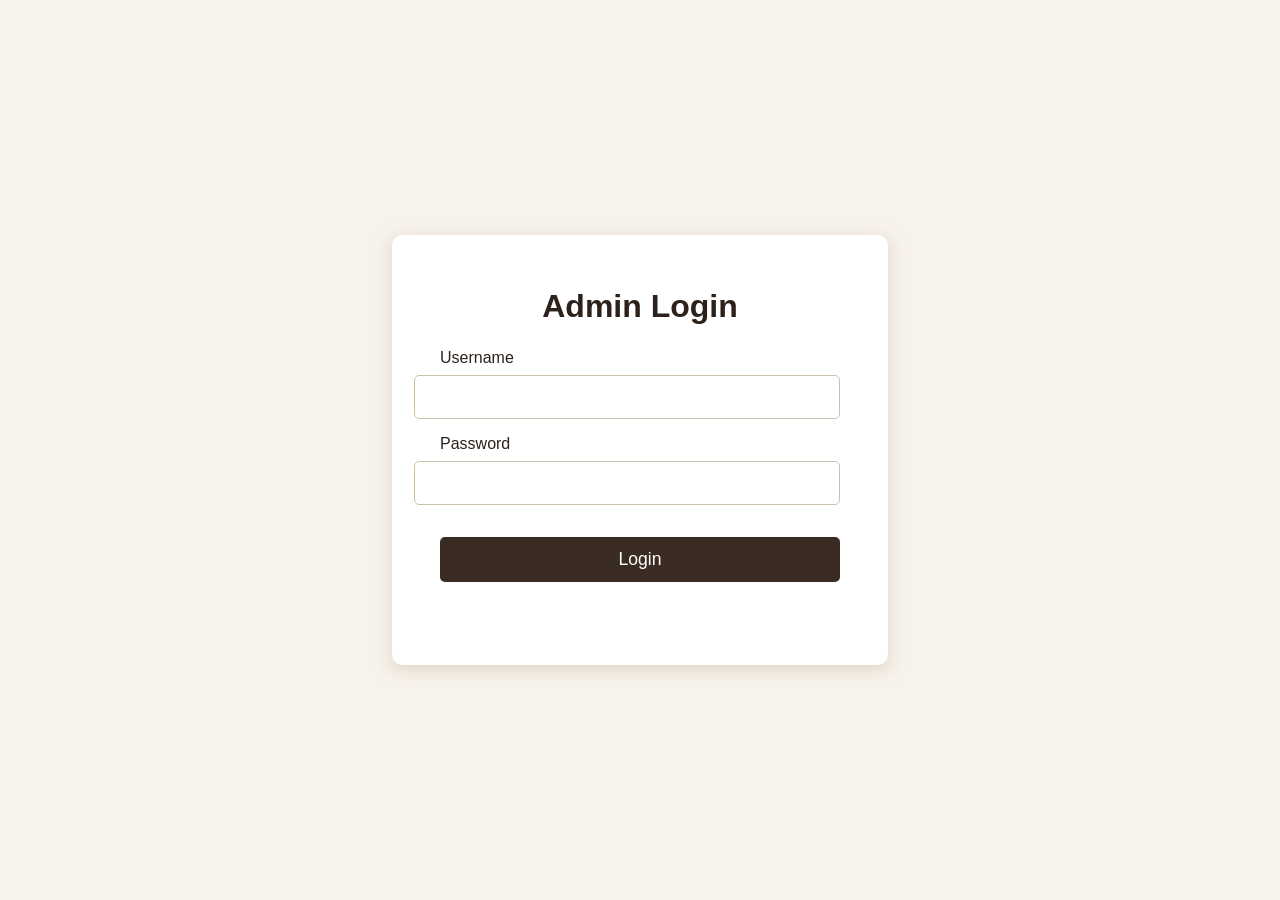
==== admin/index.html @ be9b1973 "Initial commit of Boutique Hala website" ====
<!DOCTYPE html>
<html lang="en" dir="ltr">
  <head>
    <meta charset="UTF-8" />
    <meta name="viewport" content="width=device-width, initial-scale=1.0" />
    <title>Admin Login | Boutique Hala</title>
    <link rel="stylesheet" href="../css/style.css" />
    <script defer src="../js/admin.js"></script>
  </head>
  <body class="admin-login-page">
    <div class="login-container">
      <h1>Admin Login</h1>
      <form id="login-form">
        <div class="form-group">
          <label for="username">Username</label>
          <input type="text" id="username" required />
        </div>
        <div class="form-group">
          <label for="password">Password</label>
          <input type="password" id="password" required />
        </div>
        <button type="submit">Login</button>
        <p id="login-error" class="error-message"></p>
      </form>
    </div>
  </body>
</html>
---- css/style.css ----
:root {
  --bg: #f7f2ea;
  --text: #2d221b;
  --accent: #3a2c23;
  --header-bg: #fff8f0;
}
body {
  background: var(--bg);
  color: var(--text);
  font-family: "Cairo", "Segoe UI", Arial, sans-serif;
  margin: 0;
  padding: 0;
  direction: rtl;
}
.main-header {
  display: flex;
  justify-content: space-between;
  align-items: center;
  background: var(--header-bg);
  padding: 1rem;
  border-bottom: 1px solid #e0d6c3;
}
.logo-container {
  flex: 1;
  display: flex;
  justify-content: flex-start;
}
.logo {
  height: 48px;
}
.header-actions {
  display: flex;
  align-items: center;
  gap: 1rem;
}
#lang-switch {
  background: var(--accent);
  color: #fff;
  border: none;
  border-radius: 4px;
  padding: 0.5rem 1rem;
  font-size: 1rem;
  cursor: pointer;
}
.snapcode-icon {
  height: 36px;
  width: 36px;
  border-radius: 8px;
  border: 1px solid #e0d6c3;
}
.hero {
  text-align: center;
  margin: 2rem 0 1rem 0;
}
#hero-title {
  font-size: 2.2rem;
  margin-bottom: 0.5rem;
  font-weight: bold;
}
#hero-tagline {
  font-size: 1.1rem;
  color: var(--accent);
}
.filters {
  display: flex;
  justify-content: center;
  align-items: center;
  gap: 0.5rem;
  margin-bottom: 1rem;
  flex-wrap: wrap;
}
.filters label {
  font-size: 1rem;
}
.filters select {
  font-size: 1rem;
  padding: 0.3rem 0.7rem;
  border-radius: 4px;
  border: 1px solid #cbbfae;
  background: #fff;
}
.gallery {
  display: grid;
  grid-template-columns: 1fr 1fr;
  gap: 1rem;
  padding: 0 1rem 2rem 1rem;
}
@media (min-width: 600px) {
  .gallery {
    grid-template-columns: repeat(3, 1fr);
  }
}
@media (min-width: 900px) {
  .gallery {
    grid-template-columns: repeat(4, 1fr);
  }
}
.card {
  background: #fff;
  border-radius: 10px;
  box-shadow: 0 2px 8px #e0d6c3aa;
  overflow: hidden;
  display: flex;
  flex-direction: column;
  cursor: pointer;
  transition: box-shadow 0.2s;
}
.card:hover {
  box-shadow: 0 4px 16px #cbbfae99;
}
.card-img {
  width: 100%;
  aspect-ratio: 1 / 1.2;
  object-fit: cover;
  background: #f3ede5;
}
.card-body {
  padding: 0.7rem 1rem 1rem 1rem;
  display: flex;
  flex-direction: column;
  gap: 0.3rem;
}
.card-title {
  font-size: 1.1rem;
  font-weight: bold;
}
.card-info {
  font-size: 0.95rem;
  color: var(--accent);
}
[dir="ltr"] {
  direction: ltr;
  text-align: left;
}
[dir="rtl"] {
  direction: rtl;
  text-align: right;
}

/* Item Detail Page */
.item-container {
  display: grid;
  grid-template-columns: 1fr;
  max-width: 1200px;
  margin: 1rem auto;
  padding: 1rem;
  gap: 2rem;
}
@media (min-width: 768px) {
  .item-container {
    grid-template-columns: 1fr 1fr;
  }
}

.item-gallery .main-image img {
  width: 100%;
  border-radius: 10px;
  box-shadow: 0 2px 8px #e0d6c3aa;
  margin-bottom: 1rem;
}
.item-gallery .thumbnails {
  display: flex;
  gap: 0.5rem;
  flex-wrap: wrap;
}
.item-gallery .thumbnails img {
  width: 80px;
  height: 80px;
  object-fit: cover;
  border-radius: 5px;
  cursor: pointer;
  border: 2px solid transparent;
  transition: border-color 0.2s;
}
.item-gallery .thumbnails img.active {
  border-color: var(--accent);
}

.item-details .item-title {
  font-size: 2rem;
  font-weight: bold;
  margin-bottom: 1rem;
}
.item-details .detail-line {
  font-size: 1.2rem;
  margin-bottom: 0.75rem;
}
.item-details .detail-line strong {
  color: var(--accent);
}
.item-video {
  margin-top: 1.5rem;
}
.item-video video {
  width: 100%;
  border-radius: 10px;
}
.snap-cta {
  margin-top: 2rem;
  text-align: center;
  font-size: 1.2rem;
  background: var(--header-bg);
  padding: 1rem;
  border-radius: 8px;
}
#back-link {
  font-size: 2rem;
  color: var(--text);
  text-decoration: none;
  font-weight: bold;
}
.loading {
  text-align: center;
  grid-column: 1 / -1;
  padding: 4rem;
}

/* Admin Login Page */
.admin-login-page {
  display: flex;
  justify-content: center;
  align-items: center;
  height: 100vh;
  background: var(--bg);
}
.login-container {
  background: #fff;
  padding: 2rem 3rem;
  border-radius: 10px;
  box-shadow: 0 4px 16px #cbbfae99;
  width: 100%;
  max-width: 400px;
  text-align: center;
}
.login-container h1 {
  margin-bottom: 1.5rem;
}
.form-group {
  text-align: left;
  margin-bottom: 1rem;
}
.form-group label {
  display: block;
  margin-bottom: 0.5rem;
}
.form-group input {
  width: 100%;
  padding: 0.75rem;
  font-size: 1rem;
  border: 1px solid #cbbfae;
  border-radius: 5px;
}
.login-container button {
  width: 100%;
  padding: 0.75rem;
  font-size: 1.1rem;
  background: var(--accent);
  color: #fff;
  border: none;
  border-radius: 5px;
  cursor: pointer;
  margin-top: 1rem;
}
.error-message {
  color: #d9534f;
  margin-top: 1rem;
  min-height: 1.2em;
}

/* Admin Dashboard */
.admin-header {
  display: flex;
  justify-content: space-between;
  align-items: center;
  background: var(--accent);
  color: #fff;
  padding: 1rem 2rem;
}
.admin-header h1 {
  margin: 0;
}
#logout-btn {
  background: #fff;
  color: var(--accent);
  border: none;
  padding: 0.5rem 1rem;
  border-radius: 5px;
  cursor: pointer;
}
.dashboard-container {
  display: grid;
  grid-template-columns: 1fr;
  gap: 2rem;
  padding: 2rem;
  max-width: 1400px;
  margin: 0 auto;
}
@media (min-width: 992px) {
  .dashboard-container {
    grid-template-columns: 400px 1fr;
  }
}
.add-item-form {
  background: #fff;
  padding: 1.5rem;
  border-radius: 8px;
  box-shadow: 0 2px 8px #e0d6c3aa;
}
.add-item-form h2 {
  margin-top: 0;
}
.admin-grid {
  display: grid;
  grid-template-columns: repeat(auto-fill, minmax(200px, 1fr));
  gap: 1.5rem;
}
.admin-item-card {
  background: #fff;
  border-radius: 8px;
  box-shadow: 0 2px 8px #e0d6c3aa;
  overflow: hidden;
  position: relative;
}
.admin-item-card img {
  width: 100%;
  height: 220px;
  object-fit: cover;
  display: block;
}
.admin-item-card .info {
  padding: 1rem;
}
.admin-item-card .title {
  font-weight: bold;
  margin-bottom: 0.5rem;
}
.delete-btn {
  position: absolute;
  top: 10px;
  right: 10px;
  background: #d9534f;
  color: white;
  border: none;
  border-radius: 50%;
  width: 30px;
  height: 30px;
  cursor: pointer;
  font-size: 1.2rem;
  line-height: 30px;
  text-align: center;
}
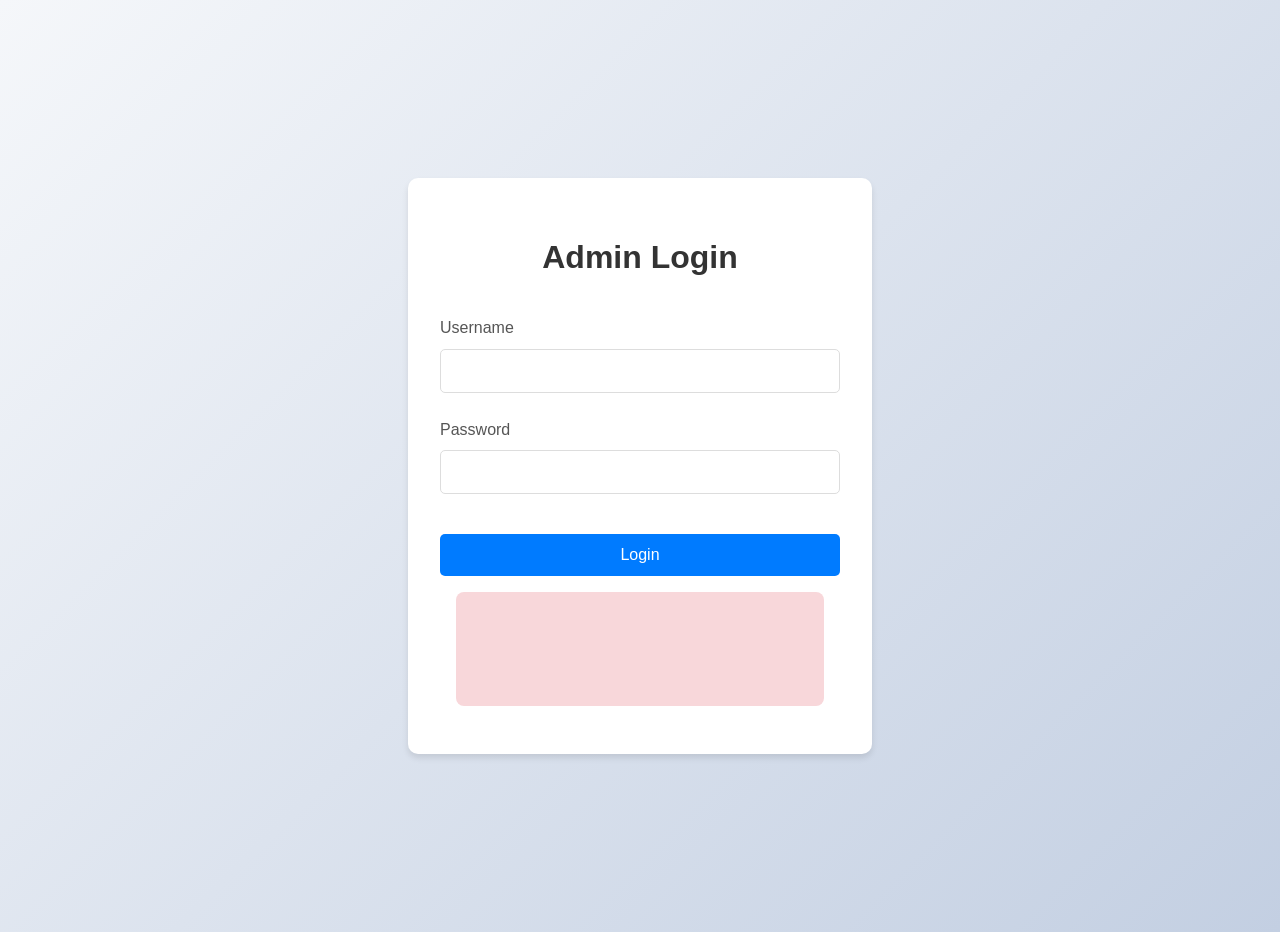
==== commit 90eb83df: "Add data management functionality and enhance admin dashboard UI - Integrated data-manager.js for ha" ====
--- a/admin/index.html
+++ b/admin/index.html
@@ -5,7 +5,81 @@
     <meta name="viewport" content="width=device-width, initial-scale=1.0" />
     <title>Admin Login | Boutique Hala</title>
     <link rel="stylesheet" href="../css/style.css" />
-    <script defer src="../js/admin.js"></script>
+    <style>
+      .admin-login-page {
+        background: linear-gradient(135deg, #f5f7fa 0%, #c3cfe2 100%);
+        min-height: 100vh;
+        display: flex;
+        align-items: center;
+        justify-content: center;
+        padding: 1rem;
+      }
+
+      .login-container {
+        background: white;
+        padding: 2rem;
+        border-radius: 10px;
+        box-shadow: 0 4px 6px rgba(0, 0, 0, 0.1);
+        width: 100%;
+        max-width: 400px;
+      }
+
+      .login-container h1 {
+        text-align: center;
+        margin-bottom: 2rem;
+        color: #333;
+      }
+
+      .form-group {
+        margin-bottom: 1.5rem;
+      }
+
+      .form-group label {
+        display: block;
+        margin-bottom: 0.5rem;
+        font-weight: 500;
+        color: #555;
+      }
+
+      .form-group input {
+        width: 100%;
+        padding: 0.75rem;
+        border: 1px solid #ddd;
+        border-radius: 5px;
+        font-size: 1rem;
+        box-sizing: border-box;
+      }
+
+      .form-group input:focus {
+        outline: none;
+        border-color: #007bff;
+        box-shadow: 0 0 0 2px rgba(0, 123, 255, 0.25);
+      }
+
+      button[type="submit"] {
+        width: 100%;
+        padding: 0.75rem;
+        background: #007bff;
+        color: white;
+        border: none;
+        border-radius: 5px;
+        font-size: 1rem;
+        font-weight: 500;
+        cursor: pointer;
+        transition: background-color 0.2s;
+      }
+
+      button[type="submit"]:hover {
+        background: #0056b3;
+      }
+
+      .error-message {
+        color: #dc3545;
+        text-align: center;
+        margin-top: 1rem;
+        font-size: 0.9rem;
+      }
+    </style>
   </head>
   <body class="admin-login-page">
     <div class="login-container">
@@ -23,5 +97,24 @@
         <p id="login-error" class="error-message"></p>
       </form>
     </div>
+    <script>
+      document.addEventListener("DOMContentLoaded", function () {
+        const form = document.getElementById("login-form");
+        const error = document.getElementById("login-error");
+
+        form.onsubmit = function (e) {
+          e.preventDefault();
+          const username = document.getElementById("username").value;
+          const password = document.getElementById("password").value;
+
+          if (username === "admin" && password === "hala123") {
+            localStorage.setItem("boutique_admin", "1");
+            window.location.href = "dashboard.html";
+          } else {
+            error.textContent = "Invalid username or password";
+          }
+        };
+      });
+    </script>
   </body>
 </html>
--- a/css/style.css
+++ b/css/style.css
@@ -3,6 +3,10 @@
   --text: #2d221b;
   --accent: #3a2c23;
   --header-bg: #fff8f0;
+  --card-bg: #ffffff;
+  --border-color: #e0d6c3;
+  --shadow: 0 2px 8px rgba(224, 214, 195, 0.3);
+  --shadow-hover: 0 4px 16px rgba(203, 191, 174, 0.4);
 }
 body {
   background: var(--bg);
@@ -11,6 +15,7 @@
   margin: 0;
   padding: 0;
   direction: rtl;
+  line-height: 1.6;
 }
 .main-header {
   display: flex;
@@ -18,7 +23,8 @@
   align-items: center;
   background: var(--header-bg);
   padding: 1rem;
-  border-bottom: 1px solid #e0d6c3;
+  border-bottom: 1px solid var(--border-color);
+  box-shadow: var(--shadow);
 }
 .logo-container {
   flex: 1;
@@ -27,6 +33,7 @@
 }
 .logo {
   height: 48px;
+  border-radius: 8px;
 }
 .header-actions {
   display: flex;
@@ -41,127 +48,280 @@
   padding: 0.5rem 1rem;
   font-size: 1rem;
   cursor: pointer;
+  transition: background-color 0.2s;
+}
+#lang-switch:hover {
+  background: #2a1f1a;
 }
 .snapcode-icon {
   height: 36px;
   width: 36px;
   border-radius: 8px;
-  border: 1px solid #e0d6c3;
+  border: 1px solid var(--border-color);
 }
 .hero {
   text-align: center;
   margin: 2rem 0 1rem 0;
+  padding: 0 1rem;
 }
 #hero-title {
   font-size: 2.2rem;
   margin-bottom: 0.5rem;
   font-weight: bold;
+  color: var(--accent);
 }
 #hero-tagline {
   font-size: 1.1rem;
   color: var(--accent);
+  opacity: 0.8;
 }
 .filters {
   display: flex;
   justify-content: center;
   align-items: center;
-  gap: 0.5rem;
-  margin-bottom: 1rem;
+  gap: 1rem;
+  margin: 1rem 0 2rem 0;
   flex-wrap: wrap;
+  padding: 0 1rem;
 }
 .filters label {
   font-size: 1rem;
+  font-weight: 500;
+  color: var(--accent);
 }
 .filters select {
   font-size: 1rem;
-  padding: 0.3rem 0.7rem;
-  border-radius: 4px;
-  border: 1px solid #cbbfae;
-  background: #fff;
-}
-.gallery {
+  padding: 0.5rem 0.8rem;
+  border-radius: 6px;
+  border: 1px solid var(--border-color);
+  background: var(--card-bg);
+  min-width: 120px;
+  cursor: pointer;
+}
+.filters select:focus {
+  outline: none;
+  border-color: var(--accent);
+  box-shadow: 0 0 0 2px rgba(58, 44, 35, 0.2);
+}
+/* Gallery Styles */
+#abaya-gallery {
   display: grid;
-  grid-template-columns: 1fr 1fr;
-  gap: 1rem;
+  grid-template-columns: repeat(auto-fill, minmax(280px, 1fr));
+  gap: 1.5rem;
   padding: 0 1rem 2rem 1rem;
-}
-@media (min-width: 600px) {
-  .gallery {
-    grid-template-columns: repeat(3, 1fr);
-  }
-}
-@media (min-width: 900px) {
-  .gallery {
-    grid-template-columns: repeat(4, 1fr);
-  }
+  max-width: 1400px;
+  margin: 0 auto;
 }
 .card {
-  background: #fff;
-  border-radius: 10px;
-  box-shadow: 0 2px 8px #e0d6c3aa;
+  background: var(--card-bg);
+  border-radius: 12px;
+  box-shadow: var(--shadow);
   overflow: hidden;
   display: flex;
   flex-direction: column;
-  cursor: pointer;
-  transition: box-shadow 0.2s;
+  transition: all 0.3s ease;
+  border: 1px solid var(--border-color);
 }
 .card:hover {
-  box-shadow: 0 4px 16px #cbbfae99;
-}
-.card-img {
-  width: 100%;
-  aspect-ratio: 1 / 1.2;
+  box-shadow: var(--shadow-hover);
+  transform: translateY(-4px);
+}
+.card-image {
+  width: 100%;
+  height: 250px;
+  overflow: hidden;
+  background: #f8f9fa;
+  position: relative;
+}
+.card-image img {
+  width: 100%;
+  height: 100%;
   object-fit: cover;
-  background: #f3ede5;
-}
-.card-body {
-  padding: 0.7rem 1rem 1rem 1rem;
+  transition: transform 0.3s ease;
+}
+.card:hover .card-image img {
+  transform: scale(1.05);
+}
+.no-image {
+  display: flex;
+  align-items: center;
+  justify-content: center;
+  height: 100%;
+  color: #6c757d;
+  font-style: italic;
+}
+.card-content {
+  padding: 1.5rem;
   display: flex;
   flex-direction: column;
-  gap: 0.3rem;
-}
-.card-title {
+  gap: 0.8rem;
+  flex: 1;
+}
+.card-content h3 {
+  font-size: 1.2rem;
+  font-weight: 600;
+  margin: 0;
+  color: var(--accent);
+  line-height: 1.3;
+}
+.card-content .description {
+  font-size: 0.95rem;
+  color: #666;
+  line-height: 1.5;
+  margin: 0;
+}
+.card-content .price {
   font-size: 1.1rem;
-  font-weight: bold;
-}
-.card-info {
-  font-size: 0.95rem;
+  font-weight: 600;
+  color: #28a745;
+  margin: 0;
+}
+.card-content .sizes,
+.card-content .colors {
+  font-size: 0.9rem;
+  color: #555;
+  margin: 0;
+}
+.card-content .sizes strong,
+.card-content .colors strong {
   color: var(--accent);
 }
-[dir="ltr"] {
-  direction: ltr;
-  text-align: left;
-}
-[dir="rtl"] {
-  direction: rtl;
-  text-align: right;
-}
-
+.view-details-btn {
+  background: var(--accent);
+  color: white;
+  text-decoration: none;
+  padding: 0.75rem 1.5rem;
+  border-radius: 6px;
+  text-align: center;
+  font-weight: 500;
+  transition: background-color 0.2s;
+  margin-top: auto;
+}
+.view-details-btn:hover {
+  background: #2a1f1a;
+  color: white;
+  text-decoration: none;
+}
+.no-items {
+  text-align: center;
+  padding: 3rem;
+  color: #666;
+  font-size: 1.1rem;
+  grid-column: 1 / -1;
+}
 /* Item Detail Page */
 .item-container {
+  max-width: 1200px;
+  margin: 0 auto;
+  padding: 1rem;
+}
+.item-detail {
   display: grid;
   grid-template-columns: 1fr;
-  max-width: 1200px;
-  margin: 1rem auto;
-  padding: 1rem;
   gap: 2rem;
+  background: var(--card-bg);
+  border-radius: 12px;
+  box-shadow: var(--shadow);
+  overflow: hidden;
 }
 @media (min-width: 768px) {
-  .item-container {
+  .item-detail {
     grid-template-columns: 1fr 1fr;
   }
 }
-
-.item-gallery .main-image img {
-  width: 100%;
-  border-radius: 10px;
-  box-shadow: 0 2px 8px #e0d6c3aa;
-  margin-bottom: 1rem;
-}
-.item-gallery .thumbnails {
-  display: flex;
-  gap: 0.5rem;
+.item-media {
+  padding: 1.5rem;
+}
+.item-images {
+  display: grid;
+  gap: 1rem;
+  margin-bottom: 1.5rem;
+}
+.image-container {
+  border-radius: 8px;
+  overflow: hidden;
+  box-shadow: var(--shadow);
+}
+.image-container img {
+  width: 100%;
+  height: auto;
+  cursor: pointer;
+  transition: transform 0.3s ease;
+}
+.image-container img:hover {
+  transform: scale(1.02);
+}
+.image-container img.expanded {
+  position: fixed;
+  top: 50%;
+  left: 50%;
+  transform: translate(-50%, -50%);
+  max-width: 90vw;
+  max-height: 90vh;
+  z-index: 1000;
+  cursor: zoom-out;
+}
+.item-videos {
+  display: grid;
+  gap: 1rem;
+}
+.video-container {
+  border-radius: 8px;
+  overflow: hidden;
+  box-shadow: var(--shadow);
+}
+.video-container video {
+  width: 100%;
+  height: auto;
+}
+.item-info {
+  padding: 1.5rem;
+  display: flex;
+  flex-direction: column;
+  gap: 1rem;
+}
+.item-title {
+  font-size: 2rem;
+  font-weight: bold;
+  color: var(--accent);
+  margin: 0;
+  line-height: 1.2;
+}
+.item-description {
+  font-size: 1.1rem;
+  color: #666;
+  line-height: 1.6;
+  margin: 0;
+}
+.item-meta {
+  display: flex;
+  flex-direction: column;
+  gap: 0.8rem;
+}
+.item-meta p {
+  margin: 0;
+  font-size: 1rem;
+}
+.item-meta strong {
+  color: var(--accent);
+  font-weight: 600;
+}
+.item-actions {
+  display: flex;
+  gap: 1rem;
+  margin-top: 1rem;
   flex-wrap: wrap;
+}
+.back-btn,
+.contact-btn {
+  padding: 0.75rem 1.5rem;
+  border-radius: 6px;
+  text-decoration: none;
+  font-weight: 500;
+  transition: all 0.2s;
+  text-align: center;
+  flex: 1;
+  min-width: 120px;
 }
 .item-gallery .thumbnails img {
   width: 80px;
@@ -349,3 +509,461 @@
   line-height: 30px;
   text-align: center;
 }
+
+/* Publish Modal */
+.publish-btn {
+  background: #28a745;
+  color: #fff;
+  border: none;
+  padding: 0.5rem 1rem;
+  border-radius: 5px;
+  cursor: pointer;
+  margin-right: 1rem;
+}
+.modal-overlay {
+  position: fixed;
+  top: 0;
+  left: 0;
+  width: 100%;
+  height: 100%;
+  background: rgba(0, 0, 0, 0.6);
+  display: flex;
+  justify-content: center;
+  align-items: center;
+  z-index: 1000;
+}
+.modal-content {
+  background: #fff;
+  padding: 2rem;
+  border-radius: 8px;
+  width: 90%;
+  max-width: 600px;
+  position: relative;
+  text-align: center;
+}
+.close-btn {
+  position: absolute;
+  top: 10px;
+  right: 15px;
+  background: transparent;
+  border: none;
+  font-size: 2rem;
+  cursor: pointer;
+}
+.modal-content textarea {
+  width: 100%;
+  min-height: 250px;
+  margin: 1rem 0;
+  padding: 0.5rem;
+  border: 1px solid #ccc;
+  border-radius: 5px;
+  font-family: monospace;
+}
+.modal-content button {
+  background: var(--accent);
+  color: #fff;
+  border: none;
+  padding: 0.75rem 1.5rem;
+  border-radius: 5px;
+  cursor: pointer;
+}
+.modal-content p code {
+  background: #eee;
+  padding: 2px 5px;
+  border-radius: 3px;
+}
+
+/* Error and Loading States */
+.error-message {
+  text-align: center;
+  padding: 3rem;
+  color: #dc3545;
+  background: #f8d7da;
+  border-radius: 8px;
+  margin: 1rem;
+}
+
+.error-message h2 {
+  margin: 0 0 1rem 0;
+  color: #721c24;
+}
+
+.loading {
+  text-align: center;
+  padding: 3rem;
+  color: #666;
+}
+
+.no-media {
+  text-align: center;
+  padding: 3rem;
+  color: #666;
+  font-style: italic;
+  background: #f8f9fa;
+  border-radius: 8px;
+}
+
+/* Back Link */
+#back-link {
+  font-size: 1.5rem;
+  color: var(--accent);
+  text-decoration: none;
+  font-weight: bold;
+}
+
+#back-link:hover {
+  color: #2a1f1a;
+}
+
+/* RTL/LTR Support */
+[dir="ltr"] {
+  direction: ltr;
+  text-align: left;
+}
+
+[dir="rtl"] {
+  direction: rtl;
+  text-align: right;
+}
+
+/* Responsive Design */
+@media (max-width: 768px) {
+  .hero {
+    margin: 1rem 0;
+  }
+
+  #hero-title {
+    font-size: 1.8rem;
+  }
+
+  .filters {
+    gap: 0.5rem;
+  }
+
+  .filters select {
+    min-width: 100px;
+    font-size: 0.9rem;
+  }
+
+  #abaya-gallery {
+    grid-template-columns: repeat(auto-fill, minmax(250px, 1fr));
+    gap: 1rem;
+    padding: 0 0.5rem 1rem 0.5rem;
+  }
+
+  .card-content {
+    padding: 1rem;
+  }
+
+  .item-detail {
+    margin: 0.5rem;
+  }
+
+  .item-media,
+  .item-info {
+    padding: 1rem;
+  }
+
+  .item-title {
+    font-size: 1.5rem;
+  }
+
+  .item-actions {
+    flex-direction: column;
+  }
+
+  .back-btn,
+  .contact-btn {
+    flex: none;
+  }
+}
+
+@media (max-width: 480px) {
+  #abaya-gallery {
+    grid-template-columns: 1fr;
+  }
+
+  .main-header {
+    padding: 0.5rem;
+  }
+
+  .logo {
+    height: 40px;
+  }
+
+  .header-actions {
+    gap: 0.5rem;
+  }
+
+  #lang-switch {
+    padding: 0.4rem 0.8rem;
+    font-size: 0.9rem;
+  }
+
+  .snapcode-icon {
+    height: 32px;
+    width: 32px;
+  }
+}
+
+/* Admin Styles */
+.admin-login-page {
+  background: linear-gradient(135deg, #f5f7fa 0%, #c3cfe2 100%);
+  min-height: 100vh;
+  display: flex;
+  align-items: center;
+  justify-content: center;
+  padding: 1rem;
+}
+
+.login-container {
+  background: white;
+  padding: 2rem;
+  border-radius: 10px;
+  box-shadow: 0 4px 6px rgba(0, 0, 0, 0.1);
+  width: 100%;
+  max-width: 400px;
+}
+
+.login-container h1 {
+  text-align: center;
+  margin-bottom: 2rem;
+  color: #333;
+}
+
+.form-group {
+  margin-bottom: 1.5rem;
+}
+
+.form-group label {
+  display: block;
+  margin-bottom: 0.5rem;
+  font-weight: 500;
+  color: #555;
+}
+
+.form-group input {
+  width: 100%;
+  padding: 0.75rem;
+  border: 1px solid #ddd;
+  border-radius: 5px;
+  font-size: 1rem;
+  box-sizing: border-box;
+}
+
+.form-group input:focus {
+  outline: none;
+  border-color: #007bff;
+  box-shadow: 0 0 0 2px rgba(0, 123, 255, 0.25);
+}
+
+button[type="submit"] {
+  width: 100%;
+  padding: 0.75rem;
+  background: #007bff;
+  color: white;
+  border: none;
+  border-radius: 5px;
+  font-size: 1rem;
+  font-weight: 500;
+  cursor: pointer;
+  transition: background-color 0.2s;
+}
+
+button[type="submit"]:hover {
+  background: #0056b3;
+}
+
+.error-message {
+  color: #dc3545;
+  text-align: center;
+  margin-top: 1rem;
+  font-size: 0.9rem;
+}
+
+.admin-header {
+  background: #343a40;
+  color: white;
+  padding: 1rem 2rem;
+  display: flex;
+  justify-content: space-between;
+  align-items: center;
+}
+
+.admin-header h1 {
+  margin: 0;
+  font-size: 1.5rem;
+}
+
+#logout-btn {
+  background: #dc3545;
+  color: white;
+  border: none;
+  padding: 0.5rem 1rem;
+  border-radius: 5px;
+  cursor: pointer;
+  font-size: 0.9rem;
+}
+
+#logout-btn:hover {
+  background: #c82333;
+}
+
+.dashboard-container {
+  max-width: 1200px;
+  margin: 0 auto;
+  padding: 2rem;
+}
+
+@media (min-width: 992px) {
+  .dashboard-container {
+    padding: 2rem 4rem;
+  }
+}
+
+.add-item-form {
+  background: #fff;
+  border-radius: 10px;
+  box-shadow: 0 2px 8px #e0d6c3aa;
+  padding: 2rem 1.5rem 1.5rem 1.5rem;
+  max-width: 500px;
+  margin: 2rem auto 2.5rem auto;
+  display: flex;
+  flex-direction: column;
+  gap: 1.1rem;
+}
+
+.add-item-form h2 {
+  margin: 0 0 1rem 0;
+  text-align: center;
+}
+
+.admin-grid {
+  display: grid;
+  grid-template-columns: repeat(auto-fill, minmax(300px, 1fr));
+  gap: 1.5rem;
+  margin-top: 2rem;
+}
+
+.admin-item-card {
+  background: white;
+  border-radius: 10px;
+  box-shadow: 0 2px 8px rgba(0, 0, 0, 0.1);
+  padding: 1.5rem;
+  border: 1px solid #e9ecef;
+}
+
+.admin-item-card img {
+  max-width: 100px;
+  height: auto;
+  border-radius: 5px;
+  margin: 0.5rem 0.5rem 0.5rem 0;
+}
+
+.admin-item-card .info {
+  margin-bottom: 1rem;
+}
+
+.admin-item-card .title {
+  font-weight: bold;
+  font-size: 1.1rem;
+  margin-bottom: 0.5rem;
+}
+
+.delete-btn {
+  background: #dc3545;
+  color: white;
+  border: none;
+  padding: 0.5rem 1rem;
+  border-radius: 5px;
+  cursor: pointer;
+  margin-right: 0.5rem;
+  font-size: 0.9rem;
+}
+
+.delete-btn:hover {
+  background: #c82333;
+}
+
+.publish-btn {
+  background: #28a745;
+  color: white;
+  border: none;
+  padding: 0.5rem 1rem;
+  border-radius: 5px;
+  cursor: pointer;
+  font-size: 0.9rem;
+}
+
+.publish-btn:hover {
+  background: #218838;
+}
+
+.modal-overlay {
+  position: fixed;
+  top: 0;
+  left: 0;
+  right: 0;
+  bottom: 0;
+  background: rgba(0, 0, 0, 0.5);
+  display: flex;
+  align-items: center;
+  justify-content: center;
+  z-index: 1000;
+}
+
+.modal-content {
+  background: white;
+  padding: 2rem;
+  border-radius: 10px;
+  max-width: 500px;
+  width: 90%;
+  max-height: 80vh;
+  overflow-y: auto;
+}
+
+.close-btn {
+  background: #6c757d;
+  color: white;
+  border: none;
+  padding: 0.5rem 1rem;
+  border-radius: 5px;
+  cursor: pointer;
+  margin-top: 1rem;
+}
+
+.close-btn:hover {
+  background: #5a6268;
+}
+
+.modal-content textarea {
+  width: 100%;
+  min-height: 200px;
+  padding: 0.5rem;
+  border: 1px solid #ddd;
+  border-radius: 5px;
+  font-family: monospace;
+  font-size: 0.9rem;
+  margin-bottom: 1rem;
+}
+
+.modal-content button {
+  background: #007bff;
+  color: white;
+  border: none;
+  padding: 0.5rem 1rem;
+  border-radius: 5px;
+  cursor: pointer;
+  margin-right: 0.5rem;
+}
+
+.modal-content button:hover {
+  background: #0056b3;
+}
+
+.modal-content p code {
+  background: #f8f9fa;
+  padding: 0.2rem 0.4rem;
+  border-radius: 3px;
+  font-family: monospace;
+}
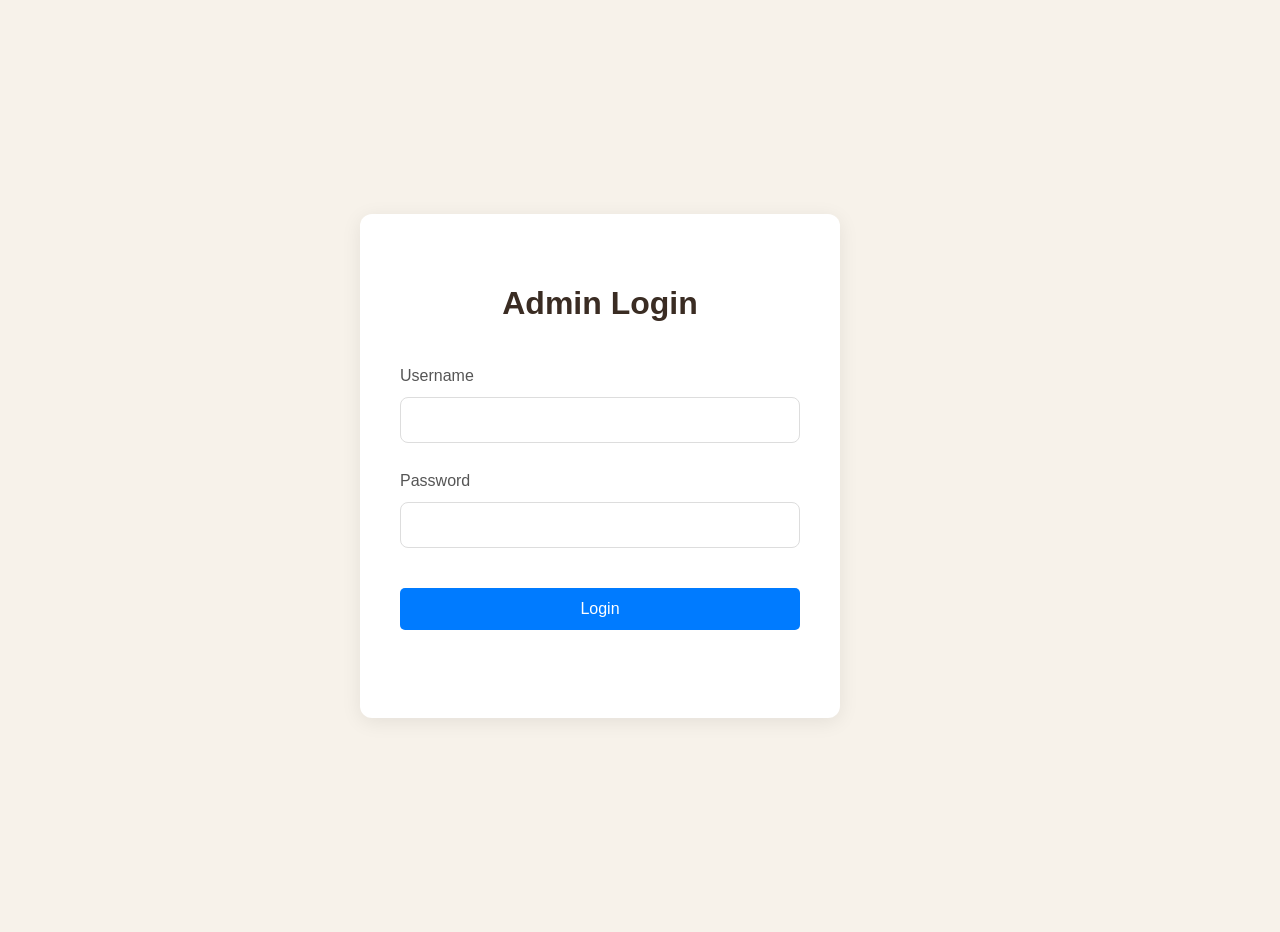
==== commit 6a7e650e: "Refactor HTML structure and enhance item detail page - Removed language switch and unnecessary eleme" ====
--- a/admin/index.html
+++ b/admin/index.html
@@ -7,100 +7,107 @@
     <link rel="stylesheet" href="../css/style.css" />
     <style>
       .admin-login-page {
-        background: linear-gradient(135deg, #f5f7fa 0%, #c3cfe2 100%);
-        min-height: 100vh;
+        background: #f7f2ea;
         display: flex;
+        justify-content: center;
         align-items: center;
-        justify-content: center;
-        padding: 1rem;
+        height: 100vh;
+        font-family: "Cairo", sans-serif;
       }
-
-      .login-container {
-        background: white;
-        padding: 2rem;
-        border-radius: 10px;
-        box-shadow: 0 4px 6px rgba(0, 0, 0, 0.1);
+      .login-wrapper {
         width: 100%;
         max-width: 400px;
+        padding: 2rem;
       }
-
+      .login-container {
+        background: #fff;
+        padding: 2.5rem;
+        border-radius: 12px;
+        box-shadow: 0 4px 20px rgba(0, 0, 0, 0.08);
+        text-align: center;
+      }
       .login-container h1 {
-        text-align: center;
+        color: #3a2c23;
+        font-weight: 700;
+        font-size: 2rem;
         margin-bottom: 2rem;
-        color: #333;
       }
-
       .form-group {
         margin-bottom: 1.5rem;
+        text-align: left;
       }
-
       .form-group label {
         display: block;
         margin-bottom: 0.5rem;
         font-weight: 500;
         color: #555;
       }
-
       .form-group input {
         width: 100%;
-        padding: 0.75rem;
+        padding: 0.8rem 1rem;
         border: 1px solid #ddd;
-        border-radius: 5px;
+        border-radius: 8px;
         font-size: 1rem;
         box-sizing: border-box;
+        transition: all 0.2s;
       }
-
       .form-group input:focus {
         outline: none;
-        border-color: #007bff;
-        box-shadow: 0 0 0 2px rgba(0, 123, 255, 0.25);
+        border-color: #3a2c23;
+        box-shadow: 0 0 0 3px rgba(58, 44, 35, 0.1);
       }
-
-      button[type="submit"] {
+      .login-btn {
         width: 100%;
-        padding: 0.75rem;
-        background: #007bff;
+        padding: 0.9rem;
+        background: #3a2c23;
         color: white;
         border: none;
-        border-radius: 5px;
-        font-size: 1rem;
-        font-weight: 500;
+        border-radius: 8px;
+        font-size: 1.1rem;
+        font-weight: 600;
         cursor: pointer;
         transition: background-color 0.2s;
       }
-
-      button[type="submit"]:hover {
-        background: #0056b3;
+      .login-btn:hover {
+        background: #2a1f1a;
       }
-
-      .error-message {
+      #login-error {
         color: #dc3545;
-        text-align: center;
         margin-top: 1rem;
         font-size: 0.9rem;
+        min-height: 1.2em; /* Prevents layout shift */
+        visibility: hidden;
+        opacity: 0;
+        transition: all 0.2s;
+      }
+      #login-error.visible {
+        visibility: visible;
+        opacity: 1;
       }
     </style>
   </head>
   <body class="admin-login-page">
-    <div class="login-container">
-      <h1>Admin Login</h1>
-      <form id="login-form">
-        <div class="form-group">
-          <label for="username">Username</label>
-          <input type="text" id="username" required />
-        </div>
-        <div class="form-group">
-          <label for="password">Password</label>
-          <input type="password" id="password" required />
-        </div>
-        <button type="submit">Login</button>
-        <p id="login-error" class="error-message"></p>
-      </form>
+    <div class="login-wrapper">
+      <div class="login-container">
+        <h1>Admin Login</h1>
+        <form id="login-form">
+          <div class="form-group">
+            <label for="username">Username</label>
+            <input type="text" id="username" required />
+          </div>
+          <div class="form-group">
+            <label for="password">Password</label>
+            <input type="password" id="password" required />
+          </div>
+          <button type="submit" class="login-btn">Login</button>
+          <p id="login-error"></p>
+        </form>
+      </div>
     </div>
     <script>
       document.addEventListener("DOMContentLoaded", function () {
         const form = document.getElementById("login-form");
-        const error = document.getElementById("login-error");
+        const errorEl = document.getElementById("login-error");
 
         form.onsubmit = function (e) {
           e.preventDefault();
@@ -108,10 +115,11 @@
           const password = document.getElementById("password").value;
 
           if (username === "admin" && password === "hala123") {
-            localStorage.setItem("boutique_admin", "1");
+            sessionStorage.setItem("isAdminAuthenticated", "true");
             window.location.href = "dashboard.html";
           } else {
-            error.textContent = "Invalid username or password";
+            errorEl.textContent = "Invalid username or password.";
+            errorEl.classList.add("visible");
           }
         };
       });
--- a/css/style.css
+++ b/css/style.css
@@ -2,11 +2,11 @@
   --bg: #f7f2ea;
   --text: #2d221b;
   --accent: #3a2c23;
-  --header-bg: #fff8f0;
+  --header-bg: #ffffff;
   --card-bg: #ffffff;
-  --border-color: #e0d6c3;
-  --shadow: 0 2px 8px rgba(224, 214, 195, 0.3);
-  --shadow-hover: 0 4px 16px rgba(203, 191, 174, 0.4);
+  --border-color: #e8e3d9;
+  --shadow: 0 1px 3px rgba(0, 0, 0, 0.05);
+  --shadow-hover: 0 5px 15px rgba(0, 0, 0, 0.08);
 }
 body {
   background: var(--bg);
@@ -15,14 +15,14 @@
   margin: 0;
   padding: 0;
   direction: rtl;
-  line-height: 1.6;
+  line-height: 1.7;
 }
 .main-header {
   display: flex;
   justify-content: space-between;
   align-items: center;
   background: var(--header-bg);
-  padding: 1rem;
+  padding: 1rem 2rem;
   border-bottom: 1px solid var(--border-color);
   box-shadow: var(--shadow);
 }
@@ -38,7 +38,7 @@
 .header-actions {
   display: flex;
   align-items: center;
-  gap: 1rem;
+  gap: 0.5rem;
 }
 #lang-switch {
   background: var(--accent);
@@ -107,9 +107,9 @@
 #abaya-gallery {
   display: grid;
   grid-template-columns: repeat(auto-fill, minmax(280px, 1fr));
-  gap: 1.5rem;
-  padding: 0 1rem 2rem 1rem;
-  max-width: 1400px;
+  gap: 2rem;
+  padding: 2.5rem;
+  max-width: 1600px;
   margin: 0 auto;
 }
 .card {
@@ -119,7 +119,7 @@
   overflow: hidden;
   display: flex;
   flex-direction: column;
-  transition: all 0.3s ease;
+  transition: all 0.2s ease-in-out;
   border: 1px solid var(--border-color);
 }
 .card:hover {
@@ -138,6 +138,8 @@
   height: 100%;
   object-fit: cover;
   transition: transform 0.3s ease;
+  border-top-left-radius: 12px;
+  border-top-right-radius: 12px;
 }
 .card:hover .card-image img {
   transform: scale(1.05);
@@ -158,17 +160,18 @@
   flex: 1;
 }
 .card-content h3 {
-  font-size: 1.2rem;
-  font-weight: 600;
+  font-size: 1.3rem;
+  font-weight: 700;
   margin: 0;
   color: var(--accent);
   line-height: 1.3;
 }
 .card-content .description {
-  font-size: 0.95rem;
+  font-size: 1rem;
   color: #666;
   line-height: 1.5;
   margin: 0;
+  margin-bottom: 1rem;
 }
 .card-content .price {
   font-size: 1.1rem;
@@ -176,31 +179,26 @@
   color: #28a745;
   margin: 0;
 }
-.card-content .sizes,
-.card-content .colors {
+.card-content .sizes {
   font-size: 0.9rem;
   color: #555;
   margin: 0;
 }
-.card-content .sizes strong,
-.card-content .colors strong {
+.card-content .sizes strong {
   color: var(--accent);
 }
 .view-details-btn {
+  display: block;
   background: var(--accent);
   color: white;
-  text-decoration: none;
-  padding: 0.75rem 1.5rem;
-  border-radius: 6px;
-  text-align: center;
-  font-weight: 500;
-  transition: background-color 0.2s;
-  margin-top: auto;
+  text-align: center;
+  padding: 0.8rem;
+  border-radius: 8px;
+  font-weight: 600;
+  margin-top: 1rem;
 }
 .view-details-btn:hover {
-  background: #2a1f1a;
-  color: white;
-  text-decoration: none;
+  background: var(--primary-hover, #2a1f1a);
 }
 .no-items {
   text-align: center;
@@ -223,6 +221,7 @@
   border-radius: 12px;
   box-shadow: var(--shadow);
   overflow: hidden;
+  border: 1px solid var(--border-color);
 }
 @media (min-width: 768px) {
   .item-detail {
@@ -294,17 +293,11 @@
   margin: 0;
 }
 .item-meta {
-  display: flex;
-  flex-direction: column;
-  gap: 0.8rem;
-}
-.item-meta p {
-  margin: 0;
-  font-size: 1rem;
+  margin-bottom: 1.5rem;
 }
 .item-meta strong {
   color: var(--accent);
-  font-weight: 600;
+  margin-left: 8px;
 }
 .item-actions {
   display: flex;
@@ -612,7 +605,8 @@
 }
 
 #back-link:hover {
-  color: #2a1f1a;
+  background: var(--border-color);
+  color: var(--accent);
 }
 
 /* RTL/LTR Support */
@@ -708,7 +702,7 @@
 
 /* Admin Styles */
 .admin-login-page {
-  background: linear-gradient(135deg, #f5f7fa 0%, #c3cfe2 100%);
+  background: #f7f2ea;
   min-height: 100vh;
   display: flex;
   align-items: center;
@@ -747,8 +741,6 @@
   padding: 0.75rem;
   border: 1px solid #ddd;
   border-radius: 5px;
-  font-size: 1rem;
-  box-sizing: border-box;
 }
 
 .form-group input:focus {
